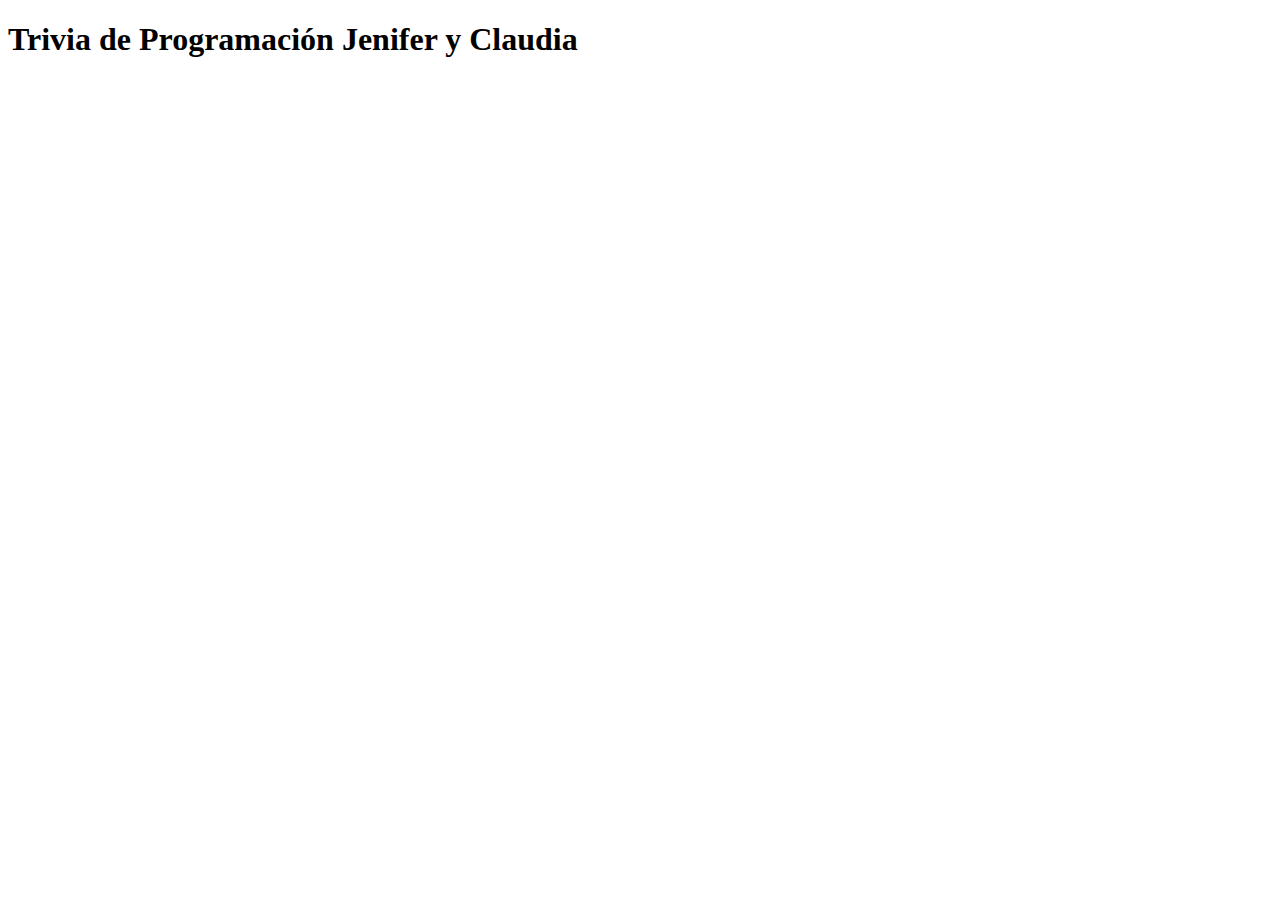
==== index.html @ 252e044c "cambio de titulo" ====
<!DOCTYPE html>
<html lang="es">
<head>
    <meta charset="UTF-8">
    <meta name="viewport" content="width=device-width, initial-scale=1.0">
    <title>Trivia Interactiva</title>
    <link rel="stylesheet" href="style.css">
</head>
<body>
    <div class="container">
        <h1>Trivia de Programación Jenifer y Claudia</h1>
        <p id="pregunta"></p>
        <div id="opciones"></div>
        <p id="mensaje"></p>
    </div>
    <script src="script.js"></script>
</body>
</html>
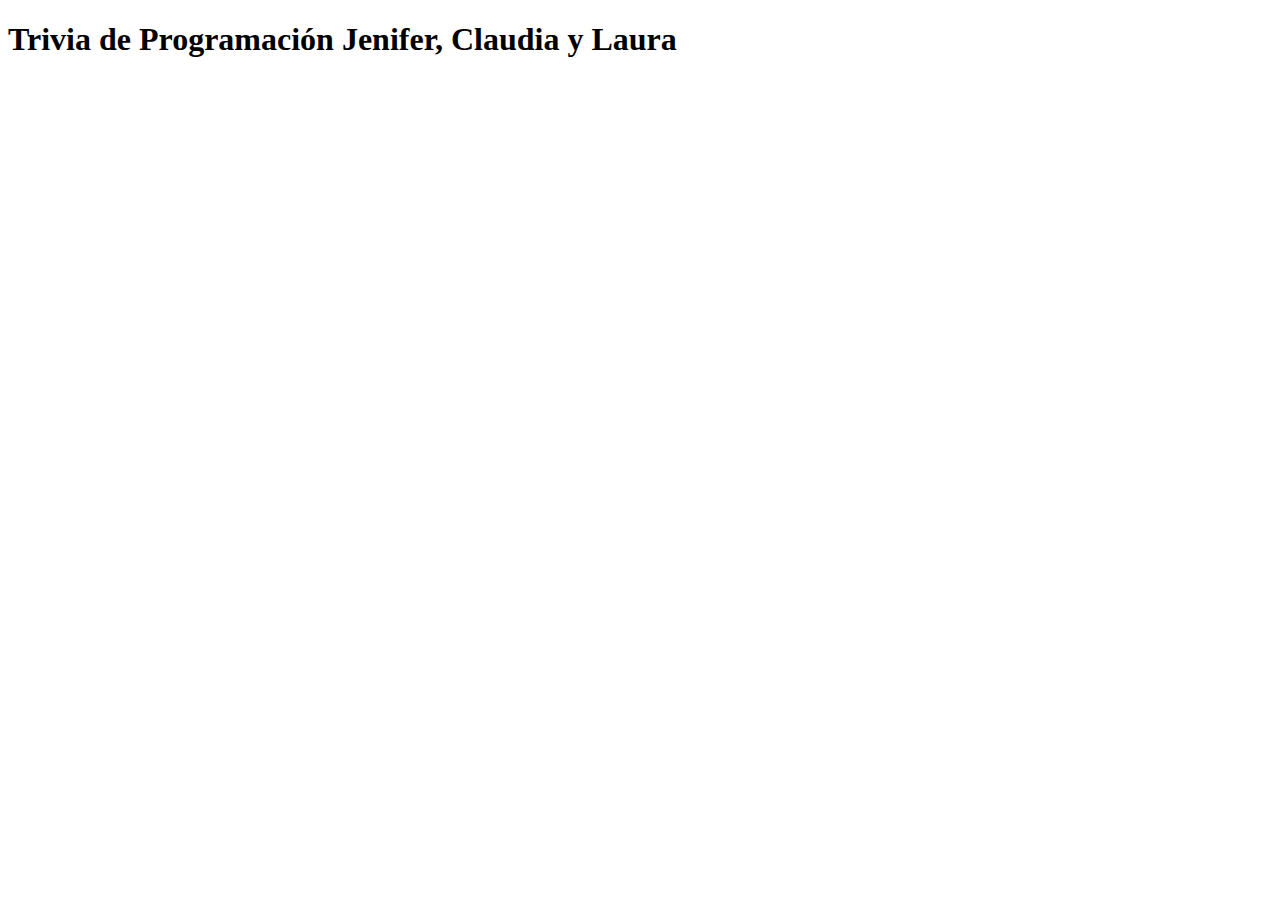
==== commit bea3e7e5: "agregue integrante" ====
--- a/index.html
+++ b/index.html
@@ -8,7 +8,7 @@
 </head>
 <body>
     <div class="container">
-        <h1>Trivia de Programación Jenifer y Claudia</h1>
+        <h1>Trivia de Programación Jenifer, Claudia y Laura</h1>
         <p id="pregunta"></p>
         <div id="opciones"></div>
         <p id="mensaje"></p>
